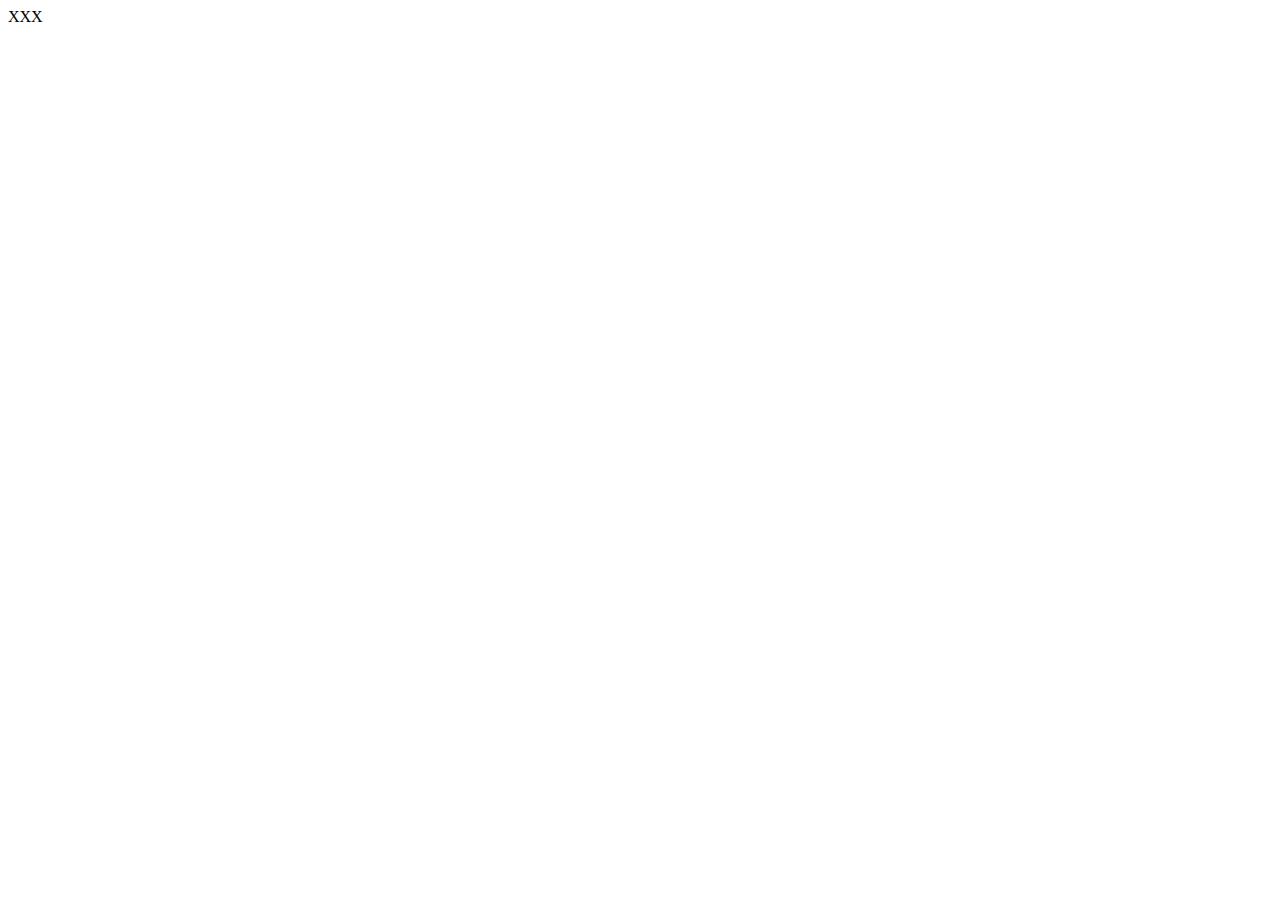
==== haha.html @ 5eac6d57 "Header" ====
<!DOCTYPE html>
<html lang="en">

<head>
    <meta charset="utf-8" />
    <link rel="shortcut icon" type="image/jpg" href="./assets/images/Hiko.jpg"  />
    <title>
        Deneme | Home
    </title>
    <link rel="stylesheet" href="./index.css">
    <script src="https://ajax.googleapis.com/ajax/libs/jquery/3.3.1/jquery.min.js"></script>
    <script type="text/javascript" src="./main.js"></script>
</head>

<body>
    XXX
</body>
---- index.css ----
.main {
    font-family: HTFDidotLight;
    position: fixed;
    padding: 0;
    margin: 0;
    top: 0;
    left: 0;
    width: 100%;
    height: 100%;
    background-color: #333;
}

.class {
    color: aqua;
}

#newdiv {
    cursor: pointer;
}

.navbar{
    font-family: HTFDidot;
    font-weight: 600;
    font-size: 20px;
    width: 100%;
    max-width: 1366px;
    min-width: 980px;
    margin: 0 auto;
}

.navbar img {
    float: left;
    cursor: pointer;
    height: 80px;
}

.navbar-ul {
    float: right;
    list-style-type: none;
    margin: 0;
    padding: 0;
    overflow: hidden;
    background-color: #333;
    top: 0;
    width: 100%;
}

.navbar-li {
    height: 50px;
    float: left;
}

.first-li {
    margin-left: 200px;
}

.navbar-a {
    min-height: 50px;
    color: white;
    text-align: center;
    padding: 37.5px 70px;
    text-decoration: none;
    position: relative;
    top: 50%;
    transform: translateY(-50%);
}

.navbar-li .navbar-a:hover {
    background-color: #111;
}

.nav-btn{
    padding: 10px 0;
    max-height: 25px;
    margin-left: 1200px;
}
.nav-img{
    max-height: 70px;
}
.body {
    text-align: center;
    margin: 125px;
}

@media screen and (max-width: 756px) {}



@font-face {
    font-family: HTFDidot;
    src: url("./assets/fonts/HTF_Didot/Didot\ HTF\ B06\ Bold.otf") format("opentype");
}

@font-face {
    font-family: HTFDidotMed;
    src: url("./assets/fonts/HTF_Didot/Didot\ HTF\ M06\ Medium.otf") format("opentype");
}

@font-face {
    font-family: HTFDidotLig;
    src: url("./assets/fonts/HTF_Didot/Didot\ HTF\ L06\ Light.otf") format("opentype");
}
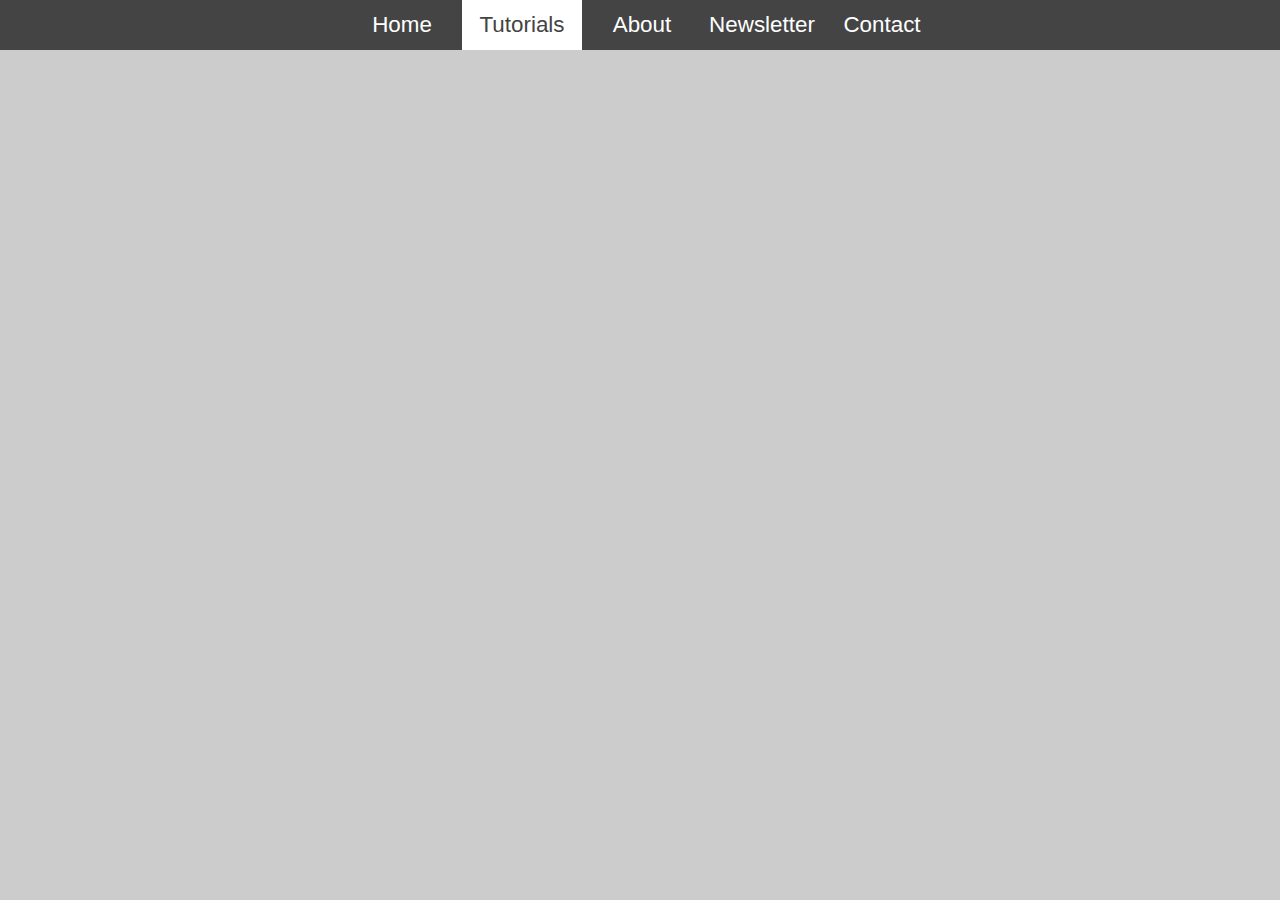
==== commit dfc55c20: "Font and Header" ====
--- a/haha.html
+++ b/haha.html
@@ -3,15 +3,25 @@
 
 <head>
     <meta charset="utf-8" />
-    <link rel="shortcut icon" type="image/jpg" href="./assets/images/Hiko.jpg"  />
+    <link rel="shortcut icon" type="image/jpg" href="./assets/images/Hiko.jpg" />
     <title>
         Deneme | Home
     </title>
-    <link rel="stylesheet" href="./index.css">
+    <link rel="stylesheet" href="./index2.css">
     <script src="https://ajax.googleapis.com/ajax/libs/jquery/3.3.1/jquery.min.js"></script>
     <script type="text/javascript" src="./main.js"></script>
 </head>
 
 <body>
-    XXX
+        <header>
+                <div class="nav">
+                  <ul>
+                    <li class="home"><a href="#">Home</a></li>
+                    <li class="tutorials"><a class="active" href="#">Tutorials</a></li>
+                    <li class="about"><a href="#">About</a></li>
+                    <li class="news"><a href="#">Newsletter</a></li>
+                    <li class="contact"><a href="#">Contact</a></li>
+                  </ul>
+                </div>
+              </header>
 </body>--- a/index2.css
+++ b/index2.css
@@ -0,0 +1,71 @@
+body {
+    margin: 0;
+    padding: 0;
+    background: #ccc;
+  }
+.nav ul {
+    list-style: none;
+    background-color: #444;
+    text-align: center;
+    padding: 0;
+    margin: 0;
+  }
+  .nav li {
+    font-family: 'Oswald', sans-serif;
+    font-size: 1.2em;
+    line-height: 40px;
+    height: 40px;
+    border-bottom: 1px solid #888;
+  }
+   
+  .nav a {
+    text-decoration: none;
+    color: #fff;
+    display: block;
+    transition: .3s background-color;
+  }
+   
+  .nav a:hover {
+    background-color: #005f5f;
+  }
+   
+  .nav a.active {
+    background-color: #fff;
+    color: #444;
+    cursor: default;
+  }
+   
+  @media screen and (min-width: 800px) {
+    .nav li {
+      width: 120px;
+      border-bottom: none;
+      height: 50px;
+      line-height: 50px;
+      font-size: 1.4em;
+    }
+   
+    /* Option 1 - Display Inline */
+    .nav li {
+      display: inline-block;
+      margin-right: -4px;
+    }
+   
+    /* Options 2 - Float
+    .nav li {
+      float: left;
+    }
+    .nav ul {
+      overflow: auto;
+      width: 600px;
+      margin: 0 auto;
+    }
+    .nav {
+      background-color: #444;
+    }
+    */
+  }
+
+@font-face {
+    font-family: BackIssue;
+    src: url("./assets/fonts/Back_Issues/back-issues-bb.regular.ttf") format("truetype");
+}